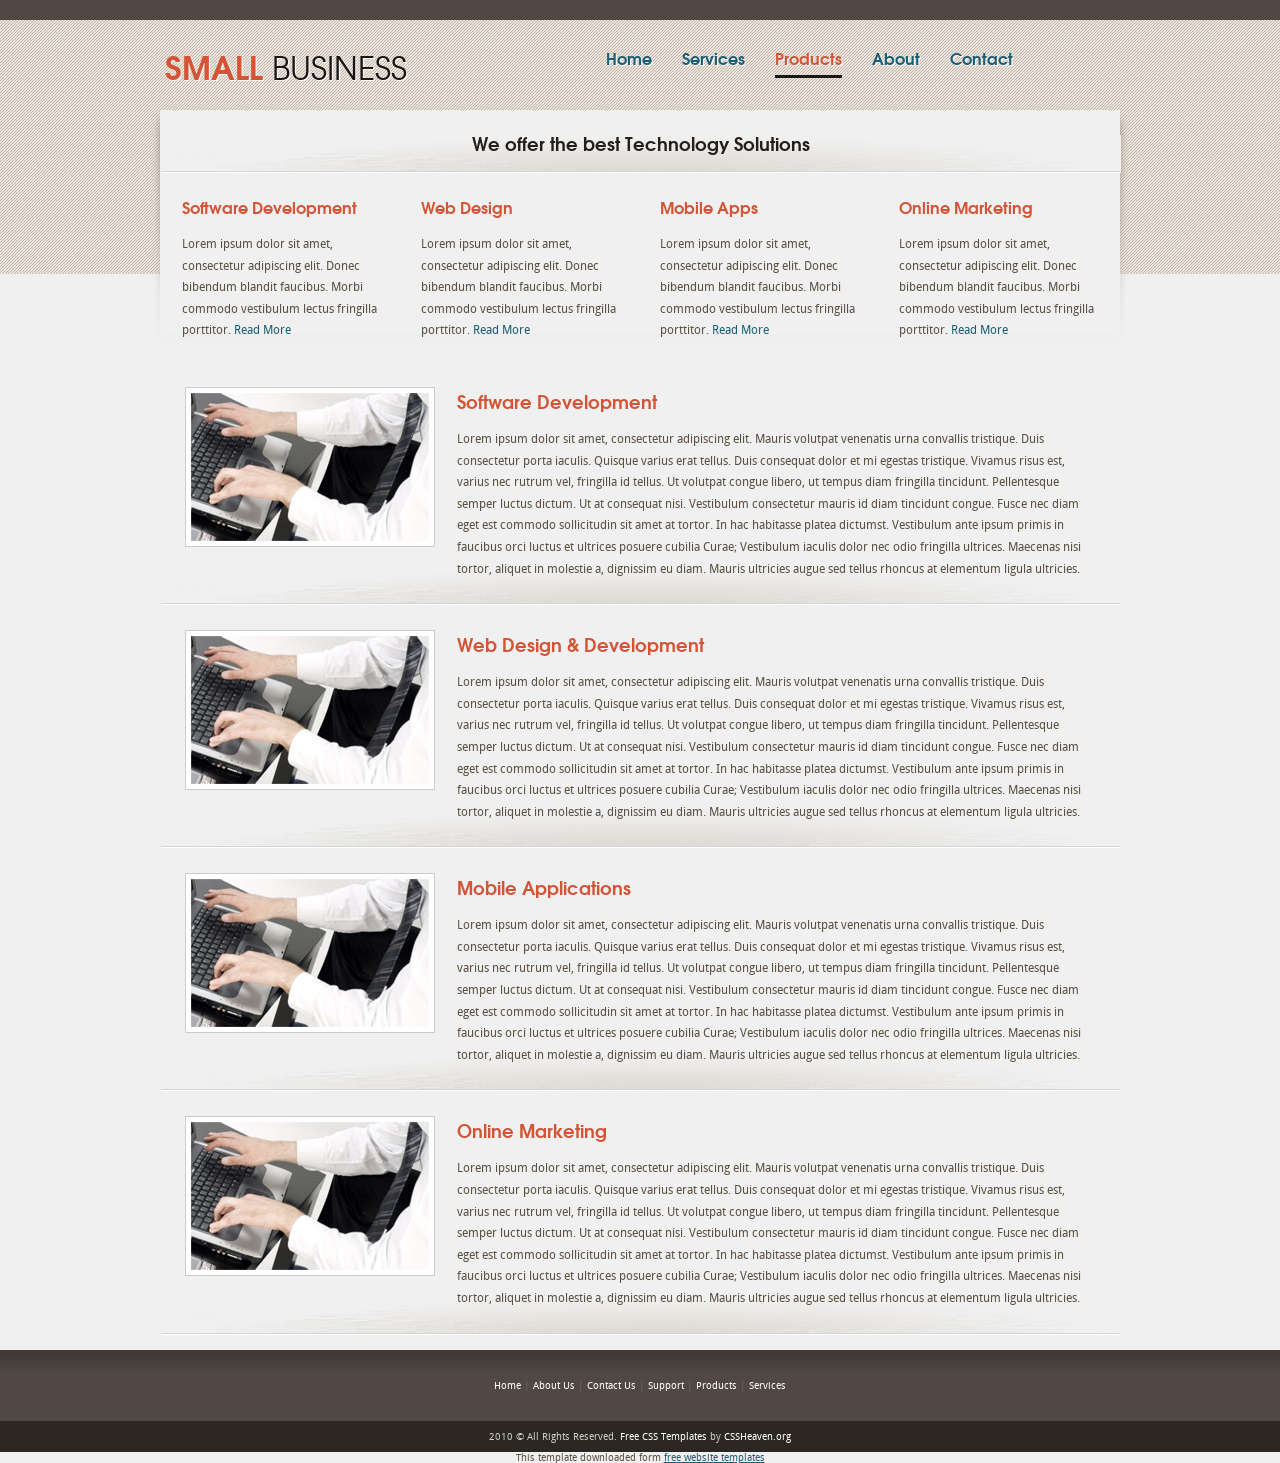
==== products.html @ 9bdd6548 "add site template" ====
<!doctype html>
<html lang="en-US">
<head>
<title>Small Business | Products</title>
<meta charset="UTF-8" />
<link href="style.css" rel="stylesheet" type="text/css">
<script type="text/javascript" src="js/jquery.js"></script>
<script type="text/javascript" src="js/collection.js"></script>
<!--[if IE]><script src="http://html5shiv.googlecode.com/svn/trunk/html5.js"></script><![endif]-->
<!--[if IE 6]>
<script src="js/belatedPNG.js"></script>
<script>DD_belatedPNG.fix('*');</script>
<![endif]-->
</head>
<body>
<!-- START PAGE SOURCE -->
<div id="wrap">
  <nav id="mainnav">
    <h1 id="textlogo">Small <span>Business</span> </h1>
    <ul>
      <li><a href="index.html">Home</a></li>
      <li><a href="services.html">Services</a></li>
      <li class="active"><a href="products.html">Products</a></li>
      <li><a href="about.html">About</a></li>
      <li><a href="#">Contact</a></li>
    </ul>
  </nav>
  <section id="content" class="normalpage">
    <section id="page">
      <section id="fourcols">
        <header class="subhead">
          <h2>We offer the best Technology Solutions</h2>
        </header>
        <div class="clear"></div>
        <div class="col">
          <h3>Software Development</h3>
          <p>Lorem ipsum dolor sit amet, consectetur adipiscing elit. Donec bibendum blandit faucibus. Morbi commodo vestibulum lectus fringilla porttitor. <a href="#">Read More</a></p>
        </div>
        <div class="col">
          <h3>Web Design</h3>
          <p>Lorem ipsum dolor sit amet, consectetur adipiscing elit. Donec bibendum blandit faucibus. Morbi commodo vestibulum lectus fringilla porttitor. <a href="#">Read More</a></p>
        </div>
        <div class="col">
          <h3>Mobile Apps</h3>
          <p>Lorem ipsum dolor sit amet, consectetur adipiscing elit. Donec bibendum blandit faucibus. Morbi commodo vestibulum lectus fringilla porttitor. <a href="#"> Read More</a></p>
        </div>
        <div class="col">
          <h3>Online Marketing</h3>
          <p>Lorem ipsum dolor sit amet, consectetur adipiscing elit. Donec bibendum blandit faucibus. Morbi commodo vestibulum lectus fringilla porttitor. <a href="#">Read More</a></p>
        </div>
        <div class="clear"></div>
      </section>
      <article class="post">
        <div class="imageholder"> <img src="images/imagesample.jpg" width="238" height="148" alt="" /></div>
        <section class="entry">
          <h3>Software Development</h3>
          <p>Lorem ipsum dolor sit amet, consectetur adipiscing elit. Mauris volutpat venenatis urna convallis tristique. Duis consectetur porta iaculis. Quisque varius erat tellus. Duis consequat dolor et mi egestas tristique. Vivamus risus est, varius nec rutrum vel, fringilla id tellus. Ut volutpat congue libero, ut tempus diam fringilla tincidunt. Pellentesque semper luctus dictum. Ut at consequat nisi. Vestibulum consectetur mauris id diam tincidunt congue. Fusce nec diam eget est commodo sollicitudin sit amet at tortor. In hac habitasse platea dictumst. Vestibulum ante ipsum primis in faucibus orci luctus et ultrices posuere cubilia Curae; Vestibulum iaculis dolor nec odio fringilla ultrices. Maecenas nisi tortor, aliquet in molestie a, dignissim eu diam. Mauris ultricies augue sed tellus rhoncus at elementum ligula ultricies.</p>
        </section>
        <div class="clear"></div>
      </article>
      <article class="post">
        <div class="imageholder"> <img src="images/imagesample.jpg" width="238" height="148" alt="" /></div>
        <section class="entry">
          <h3>Web Design &amp; Development</h3>
          <p>Lorem ipsum dolor sit amet, consectetur adipiscing elit. Mauris volutpat venenatis urna convallis tristique. Duis consectetur porta iaculis. Quisque varius erat tellus. Duis consequat dolor et mi egestas tristique. Vivamus risus est, varius nec rutrum vel, fringilla id tellus. Ut volutpat congue libero, ut tempus diam fringilla tincidunt. Pellentesque semper luctus dictum. Ut at consequat nisi. Vestibulum consectetur mauris id diam tincidunt congue. Fusce nec diam eget est commodo sollicitudin sit amet at tortor. In hac habitasse platea dictumst. Vestibulum ante ipsum primis in faucibus orci luctus et ultrices posuere cubilia Curae; Vestibulum iaculis dolor nec odio fringilla ultrices. Maecenas nisi tortor, aliquet in molestie a, dignissim eu diam. Mauris ultricies augue sed tellus rhoncus at elementum ligula ultricies.</p>
        </section>
        <div class="clear"></div>
      </article>
      <article class="post">
        <div class="imageholder"> <img src="images/imagesample.jpg" width="238" height="148" alt="" /></div>
        <section class="entry">
          <h3>Mobile Applications</h3>
          <p>Lorem ipsum dolor sit amet, consectetur adipiscing elit. Mauris volutpat venenatis urna convallis tristique. Duis consectetur porta iaculis. Quisque varius erat tellus. Duis consequat dolor et mi egestas tristique. Vivamus risus est, varius nec rutrum vel, fringilla id tellus. Ut volutpat congue libero, ut tempus diam fringilla tincidunt. Pellentesque semper luctus dictum. Ut at consequat nisi. Vestibulum consectetur mauris id diam tincidunt congue. Fusce nec diam eget est commodo sollicitudin sit amet at tortor. In hac habitasse platea dictumst. Vestibulum ante ipsum primis in faucibus orci luctus et ultrices posuere cubilia Curae; Vestibulum iaculis dolor nec odio fringilla ultrices. Maecenas nisi tortor, aliquet in molestie a, dignissim eu diam. Mauris ultricies augue sed tellus rhoncus at elementum ligula ultricies.</p>
        </section>
        <div class="clear"></div>
      </article>
      <article class="post">
        <div class="imageholder"> <img src="images/imagesample.jpg" width="238" height="148" alt="" /></div>
        <section class="entry">
          <h3>Online Marketing</h3>
          <p>Lorem ipsum dolor sit amet, consectetur adipiscing elit. Mauris volutpat venenatis urna convallis tristique. Duis consectetur porta iaculis. Quisque varius erat tellus. Duis consequat dolor et mi egestas tristique. Vivamus risus est, varius nec rutrum vel, fringilla id tellus. Ut volutpat congue libero, ut tempus diam fringilla tincidunt. Pellentesque semper luctus dictum. Ut at consequat nisi. Vestibulum consectetur mauris id diam tincidunt congue. Fusce nec diam eget est commodo sollicitudin sit amet at tortor. In hac habitasse platea dictumst. Vestibulum ante ipsum primis in faucibus orci luctus et ultrices posuere cubilia Curae; Vestibulum iaculis dolor nec odio fringilla ultrices. Maecenas nisi tortor, aliquet in molestie a, dignissim eu diam. Mauris ultricies augue sed tellus rhoncus at elementum ligula ultricies.</p>
        </section>
        <div class="clear"></div>
      </article>
    </section>
  </section>
</div>
<footer>
  <div id="bottom"> <a href="#">Home</a> | <a href="#">About Us</a> | <a href="#">Contact Us</a> |<a href="#"> Support</a> | <a href="#">Products</a> | <a href="#">Services</a>
    <div class="clear"></div>
  </div>
  <div id="credits"> 2010 &copy; All Rights Reserved. <a href="http://all-free-download.com/free-website-templates/">Free CSS Templates</a> by <a href="http://cssheaven.org">CSSHeaven.org</a></div>
</footer>
<!-- END PAGE SOURCE -->
<div align=center>This template  downloaded form <a href='http://all-free-download.com/free-website-templates/'>free website templates</a></div></body>
</html>
---- style.css ----
@import url("fonts/droidsans.css");
@import url("fonts/texgyre.css");
* {
	padding:0;
	margin:0;
}
.clear {
	clear:both;
}
.clear:after {
	display:block;
	visibility:hidden;
	clear:both;
	height:0;
	content:".";
}
html {
	background:#f0f0f0 url(images/htmlbg.jpg) repeat;
	width:100%;
	height:100%;
}
body {
	background:url(images/topbg.jpg) repeat-x;
	font-family :'DroidSansRegular', Verdana, Geneva, sans-serif;
	font-size:62.5%;
	color:#5a5143;
}
a, a:link, a:visited, a:active {
	color:#1c5f75;
}
#wrap {
	width:1001px;
	margin:0 auto;
	padding-top:20px;
}
h1, h2, h3 {
	font-family:'TeXGyreAdventor', Arial, sans-serif;
}
h4, h5 {
	font-family:"Trebuchet MS", Arial, Helvetica, sans-serif;
}
nav, section, header, footer, article {
	display:block;
}
#mainnav {
	height:80px;
}
#homeheader {
	background:url(images/mainheader.gif) no-repeat;
	height:320px;
}
#page {
	width:962px;
	margin:auto;
	padding:0 20px;
}
.mainheading {
	background:url(images/graybgtop.gif) center bottom no-repeat;
	height:60px;
	line-height:60px;
	text-align:center;
	margin:0 0 1px 0!important;
	color:#251f1b!important;
}
.introhead {
	font-size:1.8em;
}
#introcol {
	background:url(images/introcolsbg.jpg) no-repeat;
	height:211px;
}
#introcol .leftcol {
	width:270px;
	padding:25px;
	float:left;
}
#introcol .rightcol {
	width:265px;
	padding:25px;
	float:right;
}
#introcol .midcol {
	margin:0 320px 0 330px;
	padding:25px 20px;
}
#content p {
	font-size:1.2em;
	line-height:1.8em;
}
#introcol h3 {
	font-size:2.0em;
	color:#d35537;
	text-shadow:#fff 1px 1px 1px;
	text-transform:uppercase;
	margin-bottom:15px;
}
#fourcols .col {
	width:195px;
	float:left;
	padding:20px 22px;
	margin-bottom:15px;
}
#fourcols h3 {
	font-size:1.6em;
	color:#1c5f75;
	margin-bottom:15px;
}
#content a {
	text-decoration:none;
}
a:hover, #content a:hover {
	color:#d35537;
	text-decoration:underline!important;
}
footer {
	background:#504842 url(images/bottombg.jpg) repeat-x;
	color:#666;
}
#mainnav h1 {
	float:left;
	padding:20px 0 0 25px;
	font:bold 3.2em 'TeXGyreAdventor', Arial, sans-serif;
	color:#d35537;
	text-shadow:#fff 1px 1px 1px;
	text-transform:uppercase;
}
#mainnav h1 span {
	font-weight:normal!important;
	color:#191512!important;
}
#mainnav ul {
	float:right;
	width:550px;
	font:bold 1.6em 'TeXGyreAdventor', Arial, sans-serif;
	padding-top:25px;
}
#mainnav ul li {
	display:inline;
	text-shadow:#fff 1px 1px 1px;
}
#mainnav ul li a {
	text-decoration:none;
	display:block;
	float:left;
	margin:0 15px;
	padding-bottom:5px;
}
#mainnav ul li a:hover {
	color:#d35537;
	text-decoration:none!important;
}
#mainnav ul li.active a {
	color:#d35537;
	border-bottom:solid 3px #191512;
	text-decoration:none;
}
#homeheader h2 {
	display:block;
	width:450px;
	float:left;
	padding:85px 0 0 40px;
	color:#fff;
	font:normal 1.4em 'DroidSansRegular', Verdana, Geneva, sans-serif;
	line-height:1.8em;
}
#homeheader h2 span {
	display:block;
	font:bold 1.6em 'TeXGyreAdventor', Arial, sans-serif!important;
	color:#89260f;
	text-shadow:#f98465 1px 1px 1px;
	line-height:1em!important;
	margin-bottom:20px;
}
#homeheader .headerimg {
	float:right;
	padding:55px 80px 0 0;
}
#bottom {
	width:960px;
	margin:auto;
	padding:30px 0;
	text-align:center;
}
#credits {
	background:#2d2724;
	padding:10px;
	text-align:center;
	color:#ccc;
}
footer a, #bottom a, #credits a {
	color:#fff;
	text-decoration:none!important;
}
.normalpage {
	background:url(images/normalpagebg.png) center top no-repeat;
	padding-top:13px;
}
.normalpage .subhead {
	background:url(images/graybgtop.gif) center bottom no-repeat;
	height:60px;
	line-height:60px;
	text-align:center;
	margin:0 0 1px 0!important;
	color:#251f1b!important;
}
.subhead h2 {
	font-size:1.8em!important;
}
.post {
	padding:10px 25px;
	background:url(images/graybgtop.gif) center bottom no-repeat;
	margin-bottom:15px;
}
.post h3 {
	font:bold 1.8em 'TeXGyreAdventor', Arial, sans-serif;
	color:#d35537;
	margin-bottom:15px;
}
.post p {
	margin-bottom:15px;
}
.imageholder {
	float:left;
	width:258px;
}
.imageholder img {
	display:block;
	background:#fff;
	padding:5px;
	border:solid 1px #ccc;
}
.entry {
	width:640px;
	float:right;
}
.normalpage #fourcols h3 {
	color:#d35537!important;
}
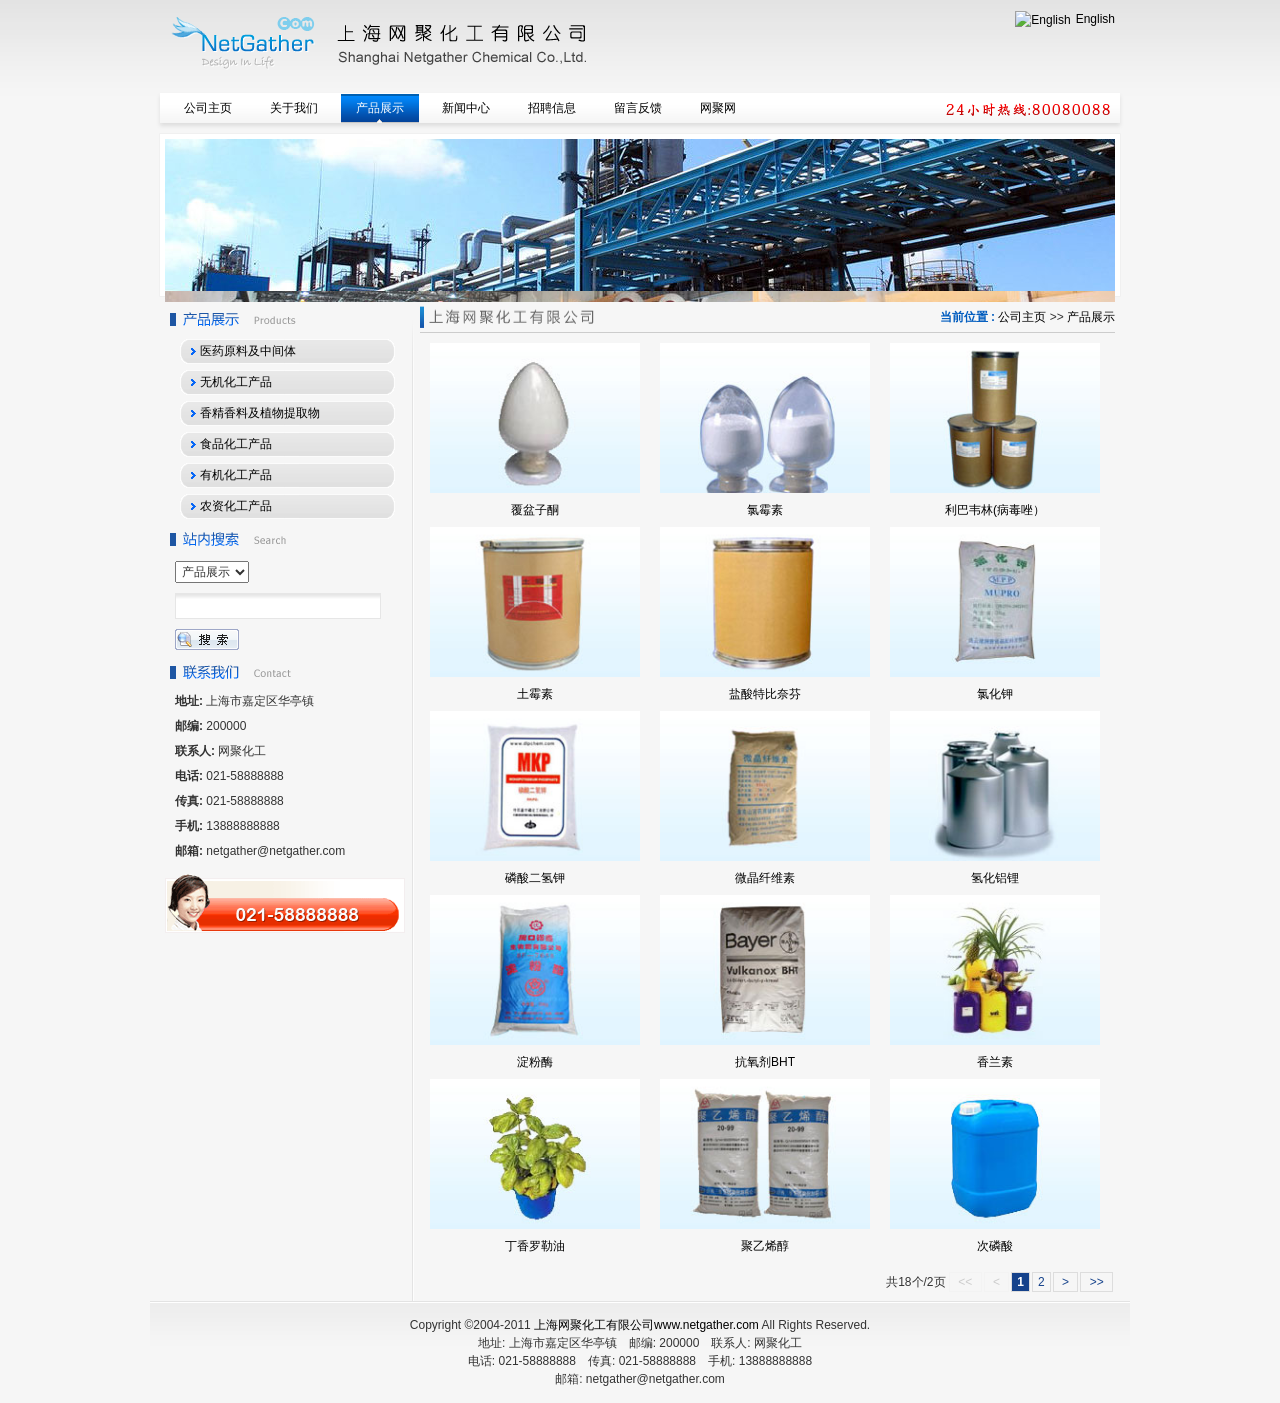
==== commit 1ed56d71: "add new template" ====
--- a/products.html
+++ b/products.html
@@ -1,96 +1,148 @@
-<!doctype html>
-<html lang="en-US">
+<!DOCTYPE html PUBLIC "-//W3C//DTD XHTML 1.0 Transitional//EN" "http://www.w3.org/TR/xhtml1/DTD/xhtml1-transitional.dtd">
+<html xmlns="http://www.w3.org/1999/xhtml">
 <head>
-<title>Small Business | Products</title>
-<meta charset="UTF-8" />
-<link href="style.css" rel="stylesheet" type="text/css">
-<script type="text/javascript" src="js/jquery.js"></script>
-<script type="text/javascript" src="js/collection.js"></script>
-<!--[if IE]><script src="http://html5shiv.googlecode.com/svn/trunk/html5.js"></script><![endif]-->
-<!--[if IE 6]>
-<script src="js/belatedPNG.js"></script>
-<script>DD_belatedPNG.fix('*');</script>
-<![endif]-->
+<meta http-equiv="Content-Type" content="text/html; charset=utf-8" />
+<title>产品展示--上海网聚化工有限公司</title>
+<meta name="robots" content="all" />
+<meta name="keywords" content="医药原料及中间体，无机化工产品，香精香料及植物提取物，食品化工产品，有机化工产品，农资化工产品" />
+<meta name="description" content="上海网聚化工有限公司和进出口有限公司是以无机化工、有机化工、精细化工、香精香料、食品添加剂、医药原料及中间体等经营、销售为一体的高科技化工企业。" />
+<meta name="Identifier-URL" content="http://www.netgather.com" />
+<link rel="Shortcut Icon" href="/favicon.ico" type="image/x-icon" />
+<link rel="Bookmark" href="/favicon.ico" type="image/x-icon" />
+<link href="css/reset.css" rel="stylesheet" type="text/css" />
+<link href="css/webmain.css" rel="stylesheet" type="text/css" />
+<link href="css/ddsmoothmenu.css" rel="stylesheet" type="text/css" />
+<script type="text/javascript" src="scripts/jquery-1.4.2.min.js"></script>
+<script type="text/javascript" src="scripts/jquery.KinSlideshow-1.2.1.js"></script>
+<script type="text/javascript" src="scripts/webtry_roll.js"></script>
+<script type="text/javascript" src="scripts/ddsmoothmenu.js"></script>
+<script type="text/javascript">
+ddsmoothmenu.init({
+	mainmenuid: "MainMenu", //menu DIV id
+	orientation: 'h', //Horizontal or vertical menu: Set to "h" or "v"
+	classname: 'ddsmoothmenu', //class added to menu's outer DIV
+	//customtheme: ["#1c5a80", "#18374a"],
+	contentsource: "markup" //"markup" or ["container_id", "path_to_menu_file"]
+})
+</script>
 </head>
 <body>
-<!-- START PAGE SOURCE -->
-<div id="wrap">
-  <nav id="mainnav">
-    <h1 id="textlogo">Small <span>Business</span> </h1>
+<div id="wrapper">
+    <div class="top">
+    <img src="images/logo.gif" width="650" height="90" alt="上海网聚化工有限公司" />
+    <div id="lang"><a href="javascript:if(confirm('只有企业版才有多语言功能，请点击确定访问netgather.com咨询。')){location.href='http://www.netgather.com'}"><img src="images/gb.gif" width="16" height="11" alt="English" />English</a></div>
+  </div>
+  <div id="MainMenu" class="ddsmoothmenu">
     <ul>
-      <li><a href="index.html">Home</a></li>
-      <li><a href="services.html">Services</a></li>
-      <li class="active"><a href="products.html">Products</a></li>
-      <li><a href="about.html">About</a></li>
-      <li><a href="#">Contact</a></li>
+      <li><a href="index.html" title="公司主页"><span>公司主页</span></a></li>
+      <li><a href="single.html" title="关于我们"><span>关于我们</span></a><ul class="menulevel"><li><a href="single.html" title="组织构架">组织构架</a></li><li><a href="single.html" title="公司历史">公司历史</a></li><li><a href="single.html" title="联系我们">联系我们</a></li></ul></li><li><a href="products.html" title="产品展示" id="menu_selected"><span>产品展示</span></a><ul class="menulevel"><li><a href="products.html" title="医药原料及中间体">医药原料及中间体</a></li><li><a href="products.html" title="无机化工产品">无机化工产品</a></li><li><a href="products.html" title="香精香料及植物提取物">香精香料及植物提取物</a></li><li><a href="products.html" title="食品化工产品">食品化工产品</a></li><li><a href="products.html" title="有机化工产品">有机化工产品</a></li><li><a href="products.html" title="农资化工产品">农资化工产品</a></li></ul></li><li><a href="news.html" title="新闻中心"><span>新闻中心</span></a></li><li><a href="jobs.html" title="招聘信息"><span>招聘信息</span></a></li><li><a href="guestbook.html" title="留言反馈"><span>留言反馈</span></a></li><li><a href="http://www.netgather.com" target="_blank" title="网聚网"><span>网聚网</span></a></li>
     </ul>
-  </nav>
-  <section id="content" class="normalpage">
-    <section id="page">
-      <section id="fourcols">
-        <header class="subhead">
-          <h2>We offer the best Technology Solutions</h2>
-        </header>
-        <div class="clear"></div>
-        <div class="col">
-          <h3>Software Development</h3>
-          <p>Lorem ipsum dolor sit amet, consectetur adipiscing elit. Donec bibendum blandit faucibus. Morbi commodo vestibulum lectus fringilla porttitor. <a href="#">Read More</a></p>
+  </div>
+<script type="text/javascript">
+$(function(){
+    $("#banner").KinSlideshow({
+            moveStyle:"right",
+            titleBar:{titleBar_height:32,titleBar_bgColor:"#000",titleBar_alpha:0.7},
+            titleFont:{TitleFont_size:12,TitleFont_color:"#FFFFFF",TitleFont_weight:"normal"},
+            btn:{btn_bgColor:"#2d2d2d",btn_bgHoverColor:"#1072aa",btn_fontColor:"#FFF",btn_fontHoverColor:"#FFF",btn_borderColor:"#4a4a4a",btn_borderHoverColor:"#1188c0",btn_borderWidth:1}
+    });
+})
+</script>
+  <div id="banner">
+    <a href="#"><img src="images/banner01.jpg" alt="多年的经营过程中，不断优化货源渠道，使产品价格更具竞争力！" width="950" height="152" /></a>
+    <a href="#"><img src="images/banner02.jpg" alt="多年的经营过程中，不断优化货源渠道，使产品价格更具竞争力！" width="950" height="152" /></a>
+    <a href="#"><img src="images/banner03.jpg" alt="多年的经营过程中，不断优化货源渠道，使产品价格更具竞争力！" width="950" height="152" /></a>
+  </div>
+  <div id="page_main" class="clearfix">
+    <div class="page-right">
+      <div class="site-nav"><span>当前位置 : </span><a href="index.html">公司主页</a> &gt;&gt; <a href="products.html" title="产品展示">产品展示</a></div>
+      <div class="page-products">
+      <ul class="clearfix">
+
+<li><a href="products.html" title="覆盆子酮"><img src="uploadfile/20110611023489748974.jpg" width="210" height="150" alt="覆盆子酮" /><span>覆盆子酮</span></a></li>
+
+<li><a href="products.html" title="氯霉素"><img src="uploadfile/20110611023092419241.jpg" width="210" height="150" alt="氯霉素" /><span>氯霉素</span></a></li>
+
+<li><a href="products.html" title="利巴韦林(病毒唑）"><img src="uploadfile/20110611022328652865.jpg" width="210" height="150" alt="利巴韦林(病毒唑）" /><span>利巴韦林(病毒唑）</span></a></li>
+
+<li><a href="products.html" title="土霉素"><img src="uploadfile/20110611021745864586.jpg" width="210" height="150" alt="土霉素" /><span>土霉素</span></a></li>
+
+<li><a href="products.html" title="盐酸特比奈芬"><img src="uploadfile/20110611014993929392.jpg" width="210" height="150" alt="盐酸特比奈芬" /><span>盐酸特比奈芬</span></a></li>
+
+<li><a href="products.html" title="氯化钾"><img src="uploadfile/20110611032733583358.jpg" width="210" height="150" alt="氯化钾" /><span>氯化钾</span></a></li>
+
+<li><a href="products.html" title="磷酸二氢钾"><img src="uploadfile/20110611032516391639.jpg" width="210" height="150" alt="磷酸二氢钾" /><span>磷酸二氢钾</span></a></li>
+
+<li><a href="products.html" title="微晶纤维素"><img src="uploadfile/20110611032067186718.jpg" width="210" height="150" alt="微晶纤维素" /><span>微晶纤维素</span></a></li>
+
+<li><a href="products.html" title="氢化铝锂"><img src="uploadfile/2011061103180984984.jpg" width="210" height="150" alt="氢化铝锂" /><span>氢化铝锂</span></a></li>
+
+<li><a href="products.html" title="淀粉酶"><img src="uploadfile/2011061103170236236.jpg" width="210" height="150" alt="淀粉酶" /><span>淀粉酶</span></a></li>
+
+<li><a href="products.html" title="抗氧剂BHT"><img src="uploadfile/20110611031576567656.jpg" width="210" height="150" alt="抗氧剂BHT" /><span>抗氧剂BHT</span></a></li>
+
+<li><a href="products.html" title="香兰素"><img src="uploadfile/20110611031134093409.jpg" width="210" height="150" alt="香兰素" /><span>香兰素</span></a></li>
+
+<li><a href="products.html" title="丁香罗勒油"><img src="uploadfile/20110611031086798679.jpg" width="210" height="150" alt="丁香罗勒油" /><span>丁香罗勒油</span></a></li>
+
+<li><a href="products.html" title="聚乙烯醇"><img src="uploadfile/20110611030589108910.jpg" width="210" height="150" alt="聚乙烯醇" /><span>聚乙烯醇</span></a></li>
+
+<li><a href="products.html" title="次磷酸"><img src="uploadfile/20110611025642914291.jpg" width="210" height="150" alt="次磷酸" /><span>次磷酸</span></a></li>
+
+</ul>
+<div class="page_list"><div class="list_info">共18个/2页 <span class="disabled">&nbsp;&lt;&lt;&nbsp;</span><span class="disabled">&nbsp;&lt;&nbsp;</span><span class="current">1</span><a href="#">2</a><a href="?menuid=2&amp;page=2">&nbsp;&gt;&nbsp;</a><a href="#">&nbsp;&gt;&gt;&nbsp;</a></div></div>
+      </div>
+    </div>
+    <div class="page-left">
+      <div class="left-products">
+        <h2><span>产品展示</span></h2>
+        <div id="LeftMenu" class="ddsmoothmenu-v">
+          <ul>
+		    <li><a href="products.html" title="医药原料及中间体"><span>医药原料及中间体</span></a></li><li><a href="products.html" title="无机化工产品"><span>无机化工产品</span></a></li><li><a href="products.html" title="香精香料及植物提取物"><span>香精香料及植物提取物</span></a></li><li><a href="products.html" title="食品化工产品"><span>食品化工产品</span></a></li><li><a href="products.html" title="有机化工产品"><span>有机化工产品</span></a></li><li><a href="products.html" title="农资化工产品"><span>农资化工产品</span></a></li>
+          </ul>
         </div>
-        <div class="col">
-          <h3>Web Design</h3>
-          <p>Lorem ipsum dolor sit amet, consectetur adipiscing elit. Donec bibendum blandit faucibus. Morbi commodo vestibulum lectus fringilla porttitor. <a href="#">Read More</a></p>
-        </div>
-        <div class="col">
-          <h3>Mobile Apps</h3>
-          <p>Lorem ipsum dolor sit amet, consectetur adipiscing elit. Donec bibendum blandit faucibus. Morbi commodo vestibulum lectus fringilla porttitor. <a href="#"> Read More</a></p>
-        </div>
-        <div class="col">
-          <h3>Online Marketing</h3>
-          <p>Lorem ipsum dolor sit amet, consectetur adipiscing elit. Donec bibendum blandit faucibus. Morbi commodo vestibulum lectus fringilla porttitor. <a href="#">Read More</a></p>
-        </div>
-        <div class="clear"></div>
-      </section>
-      <article class="post">
-        <div class="imageholder"> <img src="images/imagesample.jpg" width="238" height="148" alt="" /></div>
-        <section class="entry">
-          <h3>Software Development</h3>
-          <p>Lorem ipsum dolor sit amet, consectetur adipiscing elit. Mauris volutpat venenatis urna convallis tristique. Duis consectetur porta iaculis. Quisque varius erat tellus. Duis consequat dolor et mi egestas tristique. Vivamus risus est, varius nec rutrum vel, fringilla id tellus. Ut volutpat congue libero, ut tempus diam fringilla tincidunt. Pellentesque semper luctus dictum. Ut at consequat nisi. Vestibulum consectetur mauris id diam tincidunt congue. Fusce nec diam eget est commodo sollicitudin sit amet at tortor. In hac habitasse platea dictumst. Vestibulum ante ipsum primis in faucibus orci luctus et ultrices posuere cubilia Curae; Vestibulum iaculis dolor nec odio fringilla ultrices. Maecenas nisi tortor, aliquet in molestie a, dignissim eu diam. Mauris ultricies augue sed tellus rhoncus at elementum ligula ultricies.</p>
-        </section>
-        <div class="clear"></div>
-      </article>
-      <article class="post">
-        <div class="imageholder"> <img src="images/imagesample.jpg" width="238" height="148" alt="" /></div>
-        <section class="entry">
-          <h3>Web Design &amp; Development</h3>
-          <p>Lorem ipsum dolor sit amet, consectetur adipiscing elit. Mauris volutpat venenatis urna convallis tristique. Duis consectetur porta iaculis. Quisque varius erat tellus. Duis consequat dolor et mi egestas tristique. Vivamus risus est, varius nec rutrum vel, fringilla id tellus. Ut volutpat congue libero, ut tempus diam fringilla tincidunt. Pellentesque semper luctus dictum. Ut at consequat nisi. Vestibulum consectetur mauris id diam tincidunt congue. Fusce nec diam eget est commodo sollicitudin sit amet at tortor. In hac habitasse platea dictumst. Vestibulum ante ipsum primis in faucibus orci luctus et ultrices posuere cubilia Curae; Vestibulum iaculis dolor nec odio fringilla ultrices. Maecenas nisi tortor, aliquet in molestie a, dignissim eu diam. Mauris ultricies augue sed tellus rhoncus at elementum ligula ultricies.</p>
-        </section>
-        <div class="clear"></div>
-      </article>
-      <article class="post">
-        <div class="imageholder"> <img src="images/imagesample.jpg" width="238" height="148" alt="" /></div>
-        <section class="entry">
-          <h3>Mobile Applications</h3>
-          <p>Lorem ipsum dolor sit amet, consectetur adipiscing elit. Mauris volutpat venenatis urna convallis tristique. Duis consectetur porta iaculis. Quisque varius erat tellus. Duis consequat dolor et mi egestas tristique. Vivamus risus est, varius nec rutrum vel, fringilla id tellus. Ut volutpat congue libero, ut tempus diam fringilla tincidunt. Pellentesque semper luctus dictum. Ut at consequat nisi. Vestibulum consectetur mauris id diam tincidunt congue. Fusce nec diam eget est commodo sollicitudin sit amet at tortor. In hac habitasse platea dictumst. Vestibulum ante ipsum primis in faucibus orci luctus et ultrices posuere cubilia Curae; Vestibulum iaculis dolor nec odio fringilla ultrices. Maecenas nisi tortor, aliquet in molestie a, dignissim eu diam. Mauris ultricies augue sed tellus rhoncus at elementum ligula ultricies.</p>
-        </section>
-        <div class="clear"></div>
-      </article>
-      <article class="post">
-        <div class="imageholder"> <img src="images/imagesample.jpg" width="238" height="148" alt="" /></div>
-        <section class="entry">
-          <h3>Online Marketing</h3>
-          <p>Lorem ipsum dolor sit amet, consectetur adipiscing elit. Mauris volutpat venenatis urna convallis tristique. Duis consectetur porta iaculis. Quisque varius erat tellus. Duis consequat dolor et mi egestas tristique. Vivamus risus est, varius nec rutrum vel, fringilla id tellus. Ut volutpat congue libero, ut tempus diam fringilla tincidunt. Pellentesque semper luctus dictum. Ut at consequat nisi. Vestibulum consectetur mauris id diam tincidunt congue. Fusce nec diam eget est commodo sollicitudin sit amet at tortor. In hac habitasse platea dictumst. Vestibulum ante ipsum primis in faucibus orci luctus et ultrices posuere cubilia Curae; Vestibulum iaculis dolor nec odio fringilla ultrices. Maecenas nisi tortor, aliquet in molestie a, dignissim eu diam. Mauris ultricies augue sed tellus rhoncus at elementum ligula ultricies.</p>
-        </section>
-        <div class="clear"></div>
-      </article>
-    </section>
-  </section>
+        <script type="text/javascript">
+		ddsmoothmenu.init({
+			mainmenuid: "LeftMenu", //Menu DIV id
+			orientation: 'v', //Horizontal or vertical menu: Set to "h" or "v"
+			classname: 'ddsmoothmenu-v', //class added to menu's outer DIV
+			//customtheme: ["#804000", "#482400"],
+			contentsource: "markup" //"markup" or ["container_id", "path_to_menu_file"]
+			})
+        </script>
+      </div>
+      <div class="left-search">
+        <h2><span>站内搜索</span></h2>
+        <form action="" method="post" id="sitesearch" name="sitesearch">
+          <p>
+            <select name="searchid" id="searchid"><option value="2" selected="selected">产品展示</option><option value="3">新闻中心</option><option value="4">招聘信息</option></select>
+          </p>
+          <p>
+            <input name="searchtext" type="text" id="searchtext"/>
+          </p>
+          <p>
+            <input name="searchbutton" type="submit" id="searchbutton" value="" />
+          </p>
+        </form>
+      </div>
+      <div class="left-contact">
+        <h2><span>联系我们</span></h2>
+        <p><span>地址: </span>上海市嘉定区华亭镇<br />
+          <span>邮编: </span>200000<br />
+          <span>联系人: </span>网聚化工<br />
+          <span>电话: </span>021-58888888<br />
+          <span>传真: </span>021-58888888<br />
+          <span>手机: </span>13888888888<br />
+          <span>邮箱: </span>netgather@netgather.com</p>
+      </div>
+      <img src="images/tel.gif" width="240" height="59" alt="联系我们" />
+    </div>
+  </div>
+    <div id="copyright"> Copyright ©2004-2011&nbsp;<a href="http://www.netgather.com" title="上海网聚化工有限公司">上海网聚化工有限公司www.netgather.com</a> All Rights Reserved.<br />
+    <span>地址: </span>上海市嘉定区华亭镇　<span>邮编: </span>200000　<span>联系人: </span>网聚化工<br />
+    <span>电话: </span>021-58888888　<span>传真: </span>021-58888888　<span>手机: </span>13888888888<br />
+    <span>邮箱: </span>netgather@netgather.com
+  </div>
 </div>
-<footer>
-  <div id="bottom"> <a href="#">Home</a> | <a href="#">About Us</a> | <a href="#">Contact Us</a> |<a href="#"> Support</a> | <a href="#">Products</a> | <a href="#">Services</a>
-    <div class="clear"></div>
-  </div>
-  <div id="credits"> 2010 &copy; All Rights Reserved. <a href="http://all-free-download.com/free-website-templates/">Free CSS Templates</a> by <a href="http://cssheaven.org">CSSHeaven.org</a></div>
-</footer>
-<!-- END PAGE SOURCE -->
-<div align=center>This template  downloaded form <a href='http://all-free-download.com/free-website-templates/'>free website templates</a></div></body>
-</html>
+</body>
+</html>
--- a/css/webmain.css
+++ b/css/webmain.css
@@ -0,0 +1,128 @@
+@charset "utf-8";
+/* CSS Document */
+body,button,input,select,textarea{color:#333;font:12px/1.5 Tahoma,Helvetica,Arial,\5b8b\4f53}
+a:link,a:visited,a:active{color:#000;text-decoration:none}
+a:hover{color:#008aff;text-decoration:none}
+/* Clear */
+.clearfix:after{content:"";display:block;height:0px;clear:both;visibility:hidden}
+.clearfix{display:inline-block}
+/* Hides from IE-mac \*/ 
+* html .clearfix{height:1%}
+.clearfix{display:block} 
+/* End hide from IE-mac */
+.page_list{text-align:right;padding-top:10px}
+.page_list a{border:#ddd 1px solid;color:#15428b;padding:2px 5px;margin-right:2px}
+.page_list a:hover,.page_list a:active{border:#e1e6ed 1px solid;color:#000;background-color:#D3E1F6}
+.page_list span.current{border:#ddd 1px solid;padding:2px 5px;font-weight:bold;margin-right:2px;color:#FFF;background-color:#15428b}
+.page_list span.disabled{border:#f3f3f3 1px solid;padding:2px 5px;margin-right:2px;color:#CCC}
+/* webcss start*/
+body{background:#f6f6f6 url(../images/body_bg.gif) top repeat-x}
+#wrapper{margin:0px auto;width:980px}
+.top{height:90px;position:relative}
+#lang{position:absolute;right:15px;top:10px;z-index:1}
+#lang img{margin-right:5px;vertical-align:middle}
+#MainMenu{background:url(../images/MainMenu_bg.gif);height:30px;padding:3px 15px 5px 15px}
+#banner{background:url(../images/banner_bg.gif);height:152px;padding:11px 15px;overflow:hidden}
+.KSS_titleBox h2{line-height:32px}
+#index_main{background:url(../images/v_line.gif) 720px top no-repeat}
+#index_main h2{background-image:url(../images/site_title.gif);background-repeat:no-repeat;height:34px;line-height:34px;font-size:100%;font-weight:normal}
+#index_main h2 span{float:left;display:none}
+#index_main h2 a{float:right;margin:15px 10px 0px 0px}
+.index-left{float:left;padding:0px 5px 0px 9px;width:706px;overflow:hidden}
+.index-newproducts{padding-bottom:15px}
+.index-newproducts h2{background-position:0px 0px}
+.productsroll{position:relative;width:706px}
+/* productsroll Start */
+#LeftArr1,#RightArr1{background-image:url(../images/product_arrow.gif);width:25px;height:130px;cursor:pointer;position:absolute;top:0px;z-index:1}
+#LeftArr1{background-position:-25px 0px;float:left;left:8px}
+#RightArr1{background-position:-50px 0px;float:right;right:0px}
+#ScrollBox{margin-left:32px;width:648px;overflow:hidden}
+#ScrollBox li{float:left;display:inline;width:162px;text-align:center}
+#ScrollBox li a{display:block;border:#e5e5e5 1px solid;padding:5px 5px 0px 5px;margin:0px 5px}
+#ScrollBox li a:link,#ScrollBox li a:visited,#ScrollBox li a:active{color:#000}
+#ScrollBox li a:hover{border:#008aff 1px solid;color:#008aff}
+#ScrollBox li a span{display:block;padding-top:4px}
+/* productsroll End */
+.index-news{background:url(../images/v_line2.gif) 350px top no-repeat;float:left;padding:0px 5px;width:346px}
+.index-news h2{background-position:0px -34px}
+.index-news ul{padding:0px 0px 10px 5px}
+.index-news ul li{padding:4px 0px}
+.index-news ul li img{float:left;margin-right:10px}
+.index-news ul li h3{font-size:100%;font-weight:bold;line-height:25px}
+.index-news ul li p{color:#666}
+.index-news ul li a span{color:#666;float:right;margin-right:10px}
+.index-about{float:left;width:350px}
+.index-about h2{background-position:0px -68px}
+.index-about p{line-height:23px;padding:4px 0px 0px 5px}
+.index-about p img{float:left;margin-right:8px}
+.index-products{clear:both}
+.index-products h2{background-position:0px -102px}
+/* index-products Start */
+.index-products ul{padding:0px 1px 5px 1px}
+.index-products ul li{float:left;text-align:center;width:176px;padding:5px 0px}
+.index-products ul li a{display:block;border:#e5e5e5 1px solid;padding:5px 5px 0px 5px;width:154px}
+.index-products ul li a:link,.index-products ul li a:visited,.index-products ul li a:active{color:#000}
+.index-products ul li a:hover{border:#008aff 1px solid;color:#008aff}
+.index-products ul li a span{display:block;padding-top:4px}
+/* index-products End */
+.index-right{float:left;padding:0px 15px 0px 5px;width:240px;overflow:hidden}
+.index-search{padding-bottom:5px}
+.index-search h2{background-position:0px -136px}
+.index-search p{padding:5px 0px 5px 10px}
+#searchid{line-height:20px;padding:2px}
+#searchtext{border:#E6E6E6 1px solid;background:url(../images/searchinp.gif) repeat-x;height:20px;line-height:20px;padding:2px;width:200px}
+#searchbutton{border:none;background:url(../images/searchbut.gif);cursor:pointer;height:21px;width:64px}
+.index-jobs h2{background-position:0px -170px}
+.index-jobs{padding-bottom:5px}
+.index-jobs ul li{padding:4px 0px}
+.index-contact{padding-bottom:10px}
+.index-contact h2{background-position:0px -204px}
+.index-contact p{line-height:25px;padding:0px 5px 0px 10px}
+.index-contact p span{font-weight:bold}
+/*********** page ***********/
+#page_main{background:url(../images/v_line.gif) 260px top no-repeat}
+/* page-left */
+.page-left{float:left;padding:0px 5px 0px 15px;width:240px}
+.page-left h2{background-image:url(../images/site_title.gif);background-repeat:no-repeat;height:34px;line-height:34px;font-size:100%;font-weight:normal}
+.page-left h2 span{float:left;display:none}
+.left-about h2{background-position:0px -68px}
+.left-products h2{background-position:0px -102px}
+.left-search h2{background-position:0px -136px}
+.left-search p{padding:5px 0px 5px 10px}
+.left-contact{padding-bottom:10px}
+.left-contact h2{background-position:0px -204px}
+.left-contact p{line-height:25px;padding:0px 5px 0px 10px}
+.left-contact p span{font-weight:bold}
+/* page-right */
+.page-right{float:right;padding:0px 15px 0px 10px;width:695px;overflow:hidden}
+.site-nav{background:url(../images/site_nav.gif) no-repeat left center;border-bottom:1px solid #CCC;height:30px;margin-bottom:10px;line-height:30px;text-align:right}
+.site-nav span{color:#025dbf;font-weight:bold}
+.page-single,.page-products,.page-news,.page-newsdetail,.page-jobs,.page-jobsdetail{margin-bottom:10px}
+.page-products ul li{float:left;width:230px;text-align:center;padding-bottom:5px}
+.page-products ul li a{cursor:pointer}
+.page-products ul li a span{display:block;width:230;height:24px;line-height:24px}
+.productsdetail-title,.newsdetail-title,.jobsdetail-title{font-size:14px;font-weight:bold;line-height:30px;text-align:center;border-bottom:1px dashed #CCC;margin-bottom:10px}
+.page-news table{width:98%;}
+.page-news table th{height:30px;line-height:30px;text-align:center;font-weight:bold;border:none 0px;font-size:12px}
+.page-news table th.news-time{width:100px;background:url(../images/info_title.gif) left top}
+.page-news table th.news-title{background:url(../images/info_title.gif) right top}
+.page-news table td{border-bottom:1px dashed #D7D7D7;padding:8px}
+.page-news table td.time-list{color:#666;text-align:center}
+.page-jobs table{width:98%;}
+.page-jobs table th{height:30px;line-height:30px;text-align:center;font-weight:bold;border:none 0px;font-size:12px}
+.page-jobs table th.jobs-time{width:100px;background:url(../images/info_title.gif) left top}
+.page-jobs table th.jobs-title{background:url(../images/info_title.gif) right top}
+.page-jobs table td{border-bottom:1px dashed #D7D7D7;padding:8px}
+.page-jobs table td.time-list{color:#666;text-align:center}
+.page-guestbook{width:600px;margin:0px auto}
+.page-guestbook dl dt,.page-guestbook dl dd{float:left;padding:5px}
+.page-guestbook dl dt{width:80px;text-align:right}
+.page-guestbook dl dd{width:500px}
+.page-guestbook dl dd input{border:#CCC 1px solid;padding:2px;background:url(../images/inputbg.gif) repeat-x;height:19px;line-height:19px;width:180px}
+.page-guestbook dl dd span{color:#F00;margin-left:10px}
+.page-guestbook .Content{width:480px;height:120px;border:#CCC 1px solid}
+#checkcode{width:60px;text-align:center}
+.page-guestbook p{text-align:center;clear:both;margin-bottom:10px}
+.page-guestbook p input{height:26px;width:100px;color:#FFF;background:#025dbf;cursor:pointer;border:none}
+
+#copyright{background:url(../images/copyright_bg.gif) repeat-x top;padding:15px 0px;text-align:center}
--- a/css/ddsmoothmenu.css
+++ b/css/ddsmoothmenu.css
@@ -0,0 +1,73 @@
+@charset "utf-8";
+/*********************************************** 横向主导航条 ***********************************************/
+.ddsmoothmenu{}
+.ddsmoothmenu ul{margin:0;padding:0}
+/*主菜单设置*/
+.ddsmoothmenu ul li{position:relative;display:inline;float:left;margin:0px 4px}
+.ddsmoothmenu ul li a{display:block;height:30px;line-height:30px}
+.ddsmoothmenu ul li a span{display:block;padding:0px 15px}
+/*主菜单连接效果设置*/
+.ddsmoothmenu ul li a:link,.ddsmoothmenu ul li a:visited{color:#000}
+.ddsmoothmenu ul li a:hover{background:url(../images/mainmenu.gif) no-repeat center -30px}
+.ddsmoothmenu ul li a:hover span{color:#FFF}
+.ddsmoothmenu ul li a:active{background:url(../images/mainmenu.gif) no-repeat center top}
+.ddsmoothmenu ul li a:active span{color:#FFF}
+.ddsmoothmenu ul li a.selected{background:url(../images/mainmenu.gif) no-repeat center -30px}
+.ddsmoothmenu ul li a.selected span{color:#FFF}
+/*主菜单当前所在页面*/
+.ddsmoothmenu ul li a#menu_selected{background:url(../images/mainmenu.gif) no-repeat center top}
+.ddsmoothmenu ul li a#menu_selected span{color:#FFF}
+/*子集菜单设置*/
+.ddsmoothmenu ul.menulevel{position:absolute;left:0;display:none;visibility:hidden}
+.ddsmoothmenu ul.menulevel li{background:none;margin:0px;padding:0px;display:list-item;float:none}
+.ddsmoothmenu ul.menulevel li a{background:url(../images/mainmenu.gif) repeat-x left -60px;height:26px;line-height:26px;width:180px;padding:0px 5px;margin:0px;border-right:1px solid #999;border-bottom:1px solid #DFDFDF;border-left:1px solid #CCC}
+/*子集菜单连接效果设置*/
+.ddsmoothmenu ul.menulevel li ul{top:0}
+.ddsmoothmenu ul.menulevel li a:link,.ddsmoothmenu ul.menulevel li a:visited{color:#000}
+.ddsmoothmenu ul.menulevel li a:hover{background:url(../images/mainmenu.gif) repeat-x left -90px;color:#034fab;font-weight:bold}
+.ddsmoothmenu ul.menulevel li a.selected{background:url(../images/mainmenu.gif) repeat-x left -90px;color:#034fab;font-weight:bold}
+/*下拉箭头*/
+.ddsmoothmenu .downarrowclass{position:absolute;top:12px;right:8px}
+.ddsmoothmenu .rightarrowclass{position:absolute;top:8px;right:10px}
+/*阴影*/
+.ddshadow{position:absolute;left:0;top:0;width:0;height:0;background:url(../images/40.png);z-index:1}
+.toplevelshadow{/*opacity:0.8*/}
+* html .ddsmoothmenu{height:1%}/* Holly Hack for IE \*//*Holly Hack for IE7 and below*/
+* html .ddsmoothmenu ul li a{display:inline-block}/*IE6 hack to get sub menu links to behave correctly*/
+
+/*********************************************** 纵向主导航条 ***********************************************/
+.ddsmoothmenu-v{padding:0px 10px 0px 15px}
+.ddsmoothmenu-v ul{}
+/*主菜单设置*/
+.ddsmoothmenu-v ul li{position:relative}
+.ddsmoothmenu-v ul li a{display:block;height:31px;line-height:31px;vertical-align:middle}
+.ddsmoothmenu-v ul li a span{display:block;padding:0px 20px}
+/*主菜单连接效果设置*/
+.ddsmoothmenu-v ul li a:link,.ddsmoothmenu-v ul li a:visited{background:url(../images/leftmenu.gif) no-repeat center -31px;color:#000}
+.ddsmoothmenu-v ul li a:hover{background:url(../images/leftmenu.gif) no-repeat center top}
+.ddsmoothmenu-v ul li a:hover span{color:#FFF}
+.ddsmoothmenu-v ul li a:active{background:url(../images/leftmenu.gif) no-repeat center top}
+.ddsmoothmenu-v ul li a:active span{color:#FFF}
+.ddsmoothmenu-v ul li .selected:link,.ddsmoothmenu-v ul li a.selected:visited,.ddsmoothmenu-v ul li a.selected:active{background:url(../images/leftmenu.gif) no-repeat center top}
+.ddsmoothmenu-v ul li a.selected span{color:#FFF}
+/*主菜单当前所在页面*/
+.ddsmoothmenu-v ul li a#menu_selected{background:url(../images/leftmenu.gif) no-repeat center top}
+.ddsmoothmenu-v ul li a#menu_selected span{color:#FFF}
+/*子集菜单设置*/
+.ddsmoothmenu-v ul.menulevel{position:absolute;top:0;visibility:hidden;border-top:1px solid #CCC}
+.ddsmoothmenu-v ul.menulevel li{background:none;margin:0px;padding:0px;display:list-item}
+.ddsmoothmenu-v ul.menulevel li a{background:url(../images/mainmenu.gif) repeat-x left -60px;height:26px;line-height:26px;width:180px;padding:0px 5px;margin:0px;border-right:1px solid #999;border-bottom:1px solid #DFDFDF;border-left:1px solid #CCC}
+/*子集菜单连接效果设置*/
+.ddsmoothmenu-v ul.menulevel li a:link,.ddsmoothmenu-v ul.menulevel li a:visited{color:#000}
+.ddsmoothmenu-v ul.menulevel li a:hover{background:url(../images/mainmenu.gif) repeat-x left -90px;color:#034fab;font-weight:bold}
+.ddsmoothmenu-v ul.menulevel li a.selected{background:url(../images/mainmenu.gif) repeat-x left -90px;color:#034fab;font-weight:bold}
+/*子集菜单连接效果设置*/
+.ddsmoothmenu-v ul.menulevel li a:link,.ddsmoothmenu-v ul.menulevel li a:visited{color:#000}
+.ddsmoothmenu-v ul.menulevel li a:hover{background:url(../images/mainmenu.gif) repeat-x left -90px;color:#034fab;font-weight:bold}
+.ddsmoothmenu-v ul.menulevel li a.selected{background:url(../images/mainmenu.gif) repeat-x left -90px;color:#034fab;font-weight:bold}
+/*左侧箭头*/
+.ddsmoothmenu-v .rightarrowclass{position:absolute;top:10px;right:10px}
+.ddsmoothmenu-v ul.menulevel .rightarrowclass{position:absolute;top:8px;right:10px}
+/* Holly Hack for IE \*/
+* html .ddsmoothmenu-v ul li {float:left;height:1%}
+* html .ddsmoothmenu-v ul li a {height:1%}
